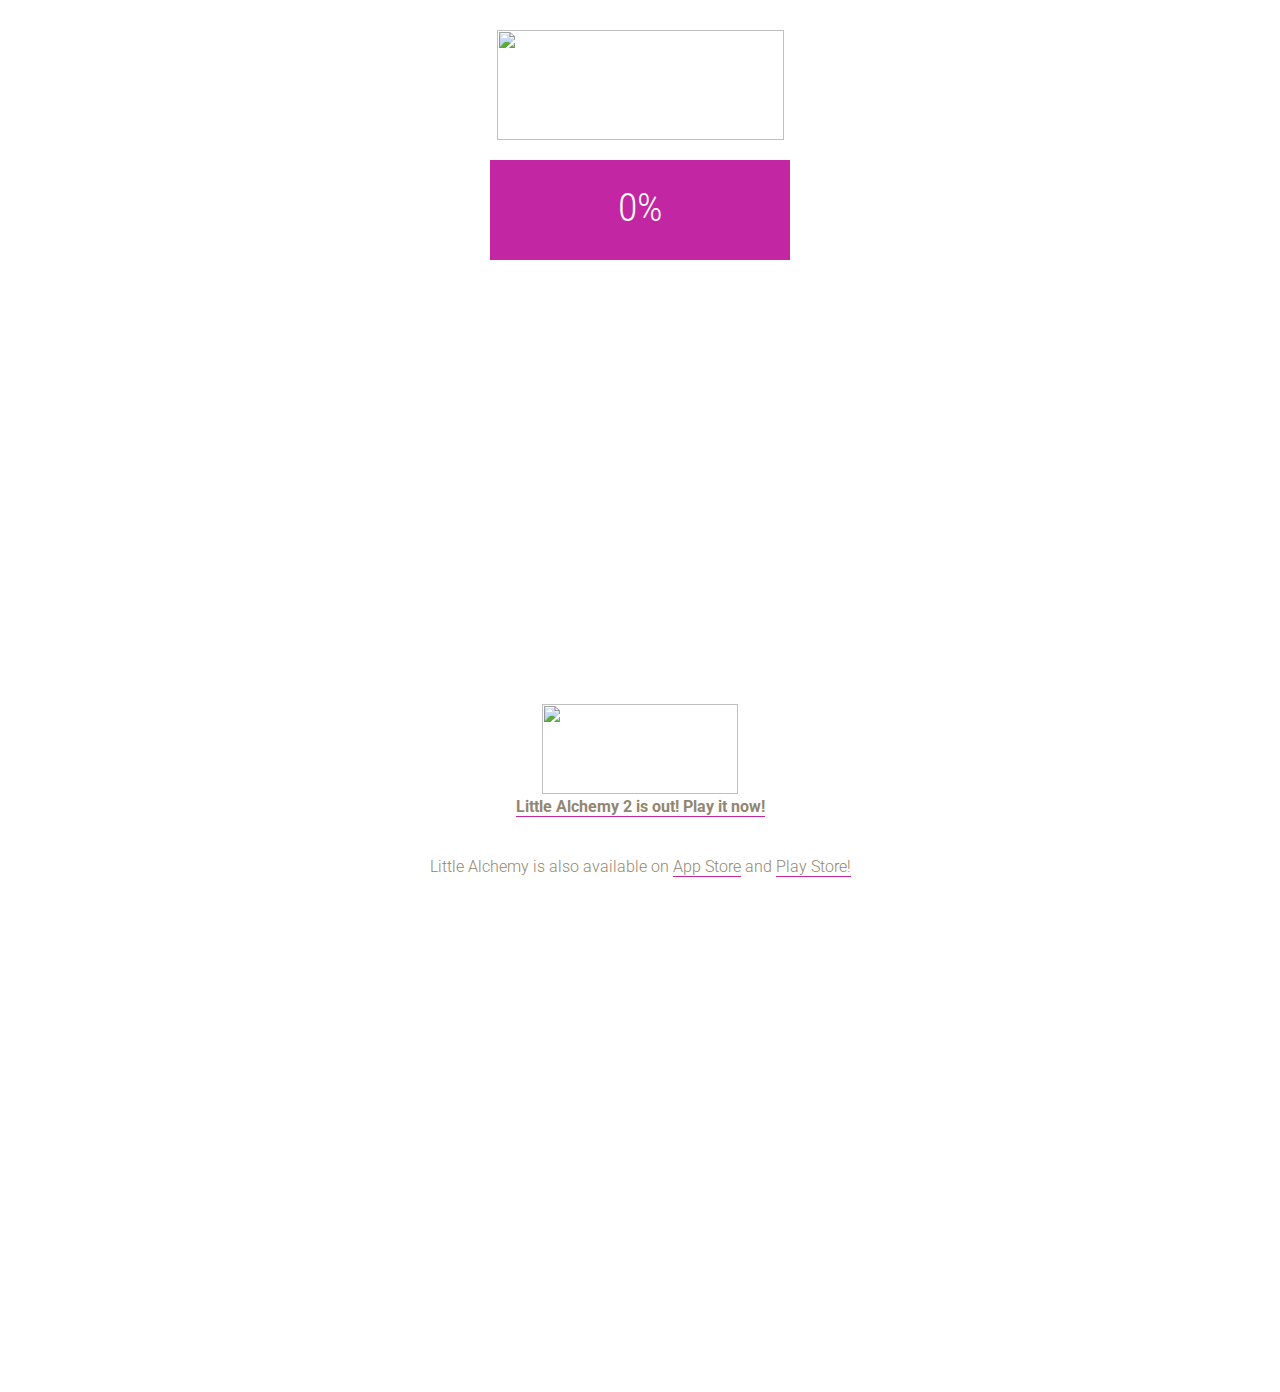
==== index.html @ c4ace980 "Add files via upload" ====
<!DOCTYPE html><!--[if lt IE 7]>      <html class="no-js lt-ie9 lt-ie8 lt-ie7"> <![endif]--><!--[if IE 7]>         <html class="no-js lt-ie9 lt-ie8"> <![endif]--><!--[if IE 8]>         <html class="no-js lt-ie9"> <![endif]--><!--[if gt IE 8]><!--><html class=no-js manifest=manifest.appcache><!--<![endif]--><head><meta charset=utf-8><meta http-equiv=X-UA-Compatible content="IE=edge,chrome=1"><title>Little Alchemy</title><meta name=description content="A simple but addictive game. Start with four basic items and use them to find dinosaurs, unicorns and spaceships!"><meta name=viewport content="width=device-width, initial-scale=1, maximum-scale=1, user-scalable=no, minimal-ui"><meta name=theme-color content=#75005D><!-- Pre fetches --><link rel=dns-prefetch href=//fonts.googleapis.com><link rel=dns-prefetch href=//ajax.googleapis.com><link rel=dns-prefetch href=https://apis.google.com><link rel=subresource href="//fonts.googleapis.com/css?family=Roboto:300,100|Roboto+Condensed:300&subset=latin,latin-ext"><!-- iOS web app capability--><meta name=apple-mobile-web-app-capable content=yes><meta name=apple-mobile-web-app-status-bar-style content=black><meta name=apple-mobile-web-app-title content="Little Alchemy"><link rel=apple-touch-icon sizes=76x76 href=img/76-opaque.png><link rel=apple-touch-icon sizes=120x120 href=img/120-opaque.png><link rel=apple-touch-icon sizes=152x152 href=img/152-opaque.png><link rel=apple-touch-icon sizes=180x180 href=apple-touch-icon-precomposed.png><!-- Android legacy web app capability --><meta name=mobile-web-app-capable content=yes><link rel=icon sizes=48x48 href=img/48-alpha.png><link rel=icon sizes=72x72 href=img/72-alpha.png><link rel=icon sizes=96x96 href=img/96-alpha.png><link rel=icon sizes=192x192 href=img/192-alpha.png><link href="//fonts.googleapis.com/css?family=Roboto+Condensed:300|Roboto:100&subset=latin,latin-ext" rel=stylesheet type=text/css><style>
img,legend{border:0}legend,td,th{padding:0}html{-ms-text-size-adjust:100%;-webkit-text-size-adjust:100%}body{margin:0}article,aside,details,figcaption,figure,footer,header,hgroup,main,menu,nav,section,summary{display:block}audio,canvas,progress,video{display:inline-block;vertical-align:baseline}audio:not([controls]){display:none;height:0}[hidden],template{display:none}a{background-color:transparent}a:active,a:hover{outline:0}abbr[title]{border-bottom:1px dotted}b,optgroup,strong{font-weight:700}dfn{font-style:italic}h1{font-size:2em;margin:.67em 0}mark{background:#ff0;color:#000}small{font-size:80%}sub,sup{font-size:75%;line-height:0;position:relative;vertical-align:baseline}sup{top:-.5em}sub{bottom:-.25em}img{vertical-align:middle}svg:not(:root){overflow:hidden}figure{margin:1em 40px}hr{-moz-box-sizing:content-box;box-sizing:content-box;height:0}pre,textarea{overflow:auto}code,kbd,pre,samp{font-family:monospace,monospace;font-size:1em}button,input,optgroup,select,textarea{color:inherit;font:inherit;margin:0}button{overflow:visible}button,select{text-transform:none}button,html input[type=button],input[type=reset],input[type=submit]{-webkit-appearance:button;cursor:pointer}button[disabled],html input[disabled]{cursor:default}.loadingScreen svg,.progressBar{cursor:pointer}button::-moz-focus-inner,input::-moz-focus-inner{border:0;padding:0}input{line-height:normal}input[type=checkbox],input[type=radio]{box-sizing:border-box;padding:0}input[type=number]::-webkit-inner-spin-button,input[type=number]::-webkit-outer-spin-button{height:auto}input[type=search]{-webkit-appearance:textfield;-moz-box-sizing:content-box;-webkit-box-sizing:content-box;box-sizing:content-box}input[type=search]::-webkit-search-cancel-button,input[type=search]::-webkit-search-decoration{-webkit-appearance:none}fieldset{border:1px solid silver;margin:0 2px;padding:.35em .625em .75em}table{border-collapse:collapse;border-spacing:0}@media only screen and (min-height:750px){.panel .content{height:650px;margin-top:50px}}@media only screen and (min-height:690px) and (max-height:749px){.panel .content{height:650px;margin-top:20px}}@media only screen and (min-height:500px) and (max-height:689px) and (min-width:460px){.panel .content{height:95%;top:2.5%}}@media only screen and (min-height:500px) and (max-height:689px) and (max-width:459px){.panel .content{height:100%;margin-top:0}}@media only screen and (min-height:420px) and (max-height:499px){.panel .content{height:100%;margin-top:0}}@media only screen and (min-height:260px) and (max-height:419px){.panel .content{height:100%;margin-top:0}.loadingScreenContainer{margin:10px auto 0}.loadingScreenLogo{width:222px;height:85px;margin:0 auto 10px}.loadingScreenMessage{padding:0 5px;margin-top:10px}.loadingScreenPlatforms{display:none}}@media only screen and (max-height:259px){.panel .content{height:100%;margin-top:0}.loadingScreenContainer{margin:10px auto 0}.loadingScreenLogo{width:222px;height:85px;margin:0 auto 10px}.loadingScreenMessage,.loadingScreenPlatforms{display:none}}body,html{width:100%;height:100%;line-height:1.4;-ms-touch-action:none;touch-action:none;-ms-overflow-style:none;overflow:hidden;position:fixed;font:16px/26px Roboto,sans-serif-light,"Roboto Condensed",Helvetica,"Helvetica Neue",Arial,sans-serif;font-weight:300;color:#938671}*{-webkit-tap-highlight-color:transparent}.chromeframe{margin:.2em 0;background:#ccc;color:#000;padding:.2em 0}.loadingScreen{width:100%;height:100%;position:absolute;z-index:2000;top:0;left:0;background:#fff}.loadingScreenContainer{min-width:300px;margin:30px auto 0}.loadingScreenLogo{width:287px;height:110px;display:block;margin:0 auto 20px}.playButton,.playButtonContainer{width:300px;height:100px}.playButtonContainer{margin:0 auto;text-align:center;background-color:#C226A2}.loadingScreenLA2,.loadingScreenPlatforms{width:100%;text-align:center;position:absolute}.progressBar{font-family:"Roboto Condensed";font-size:30pt;color:#fff;margin-top:-65px;transition:opacity .3s ease;-webkit-transition:opacity .3s ease}.loadingScreen svg rect{opacity:.75;transition:opacity 1s ease-out;-webkit-transition:opacity 1s ease-out}.loadingScreen .playButton path{transition:stroke-dashoffset .75s ease-in-out,opacity .75s ease-out;-webkit-transition:stroke-dashoffset .75s ease-in-out,opacity .75s ease-out}.loadingScreenMessage{text-align:center;padding:0 30px;margin-top:30px}.loadingScreenLink,.loadingScreenMessage a,.loadingScreenPlatforms a{border-bottom:solid 1px #C226A2;color:#938671;text-decoration:none}.loadingScreenLink:hover,.loadingScreenMessage a:hover,.loadingScreenPlatforms a:hover{color:#C226A2}.nightMode .loadingScreenMessage a,.nightMode .loadingScreenPlatforms a,body.nightMode{color:#9779A6}.loadingScreenPlatforms{bottom:20px}.loadingScreenLA2{margin:0 auto;bottom:80px;font-weight:700}.loadingScreenLA2 img{width:196px;height:90px;margin:0 auto}@media only screen and (max-height:560px){.loadingScreenLA2 img{width:131px;height:60px}}@media only screen and (max-height:540px){.loadingScreenLA2{display:none}}.nightMode .loadingScreen{background-color:#201A24}.nightMode .loadingScreenMessage a:hover,.nightMode .loadingScreenPlatforms a:hover{color:#C226A2}
</style><!-- Current w3c web app standard --><link rel=manifest href=manifest.json><!-- Schema.org markup for Google+ --><meta itemprop=name content="Little Alchemy"><meta itemprop=description content="A simple but addictive game. Start with four basic items and use them to find dinosaurs, unicorns and spaceships!"><meta itemprop=image content=http://littlealchemy.com/img/little-alchemy-1024-logo.png><!-- Twitter Card data --><meta name=twitter:card content=summary_large_image><meta name=twitter:site content=@alchemygame><meta name=twitter:title content="Little Alchemy"><meta name=twitter:description content="A simple but addictive game. Start with four basic items and use them to find dinosaurs, unicorns and spaceships!"><meta name=twitter:creator content=@alchemygame><!-- Twitter summary card with large image must be at least 280x150px --><meta name=twitter:image:src content=http://littlealchemy.com/img/little-alchemy-1024-logo.png><!-- Open Graph data --><meta property=og:title content="Little Alchemy"><meta property=og:type content=article><meta property=og:url content=http://littlealchemy.com><meta property=og:site_name content="Little Alchemy"><meta property=og:description content="A simple but addictive game. Start with four basic items and use them to find dinosaurs, unicorns and spaceships!"><meta property=og:image content=http://littlealchemy.com/img/little-alchemy-open-graph.png></head><body><script>if(JSON.parse(localStorage["settings"]).nightMode){document.body.className += " nightMode";}</script><div class=googlePlusHaxor></div><!--[if lt IE 7]>
            <p class="chromeframe">You are using an <strong>outdated</strong> browser. Please <a href="http://browsehappy.com/">upgrade your browser</a> or <a href="http://www.google.com/chromeframe/?redirect=true">activate Google Chrome Frame</a> to improve your experience.</p>
        <![endif]--><div id=loadingScreen class=loadingScreen><div class=loadingScreenContainer><img class=loadingScreenLogo src=img/loading-screen-logo.png><div class="playButtonContainer rect"><div class=playButton><svg class=playButton width=300 height=100><rect x=0 y=0 width=300 height=100 fill=transparent></rect><path stroke=#75005D stroke-width=0 fill=none d="M0 0 H 300 V 100 H 0 L 0 0" stroke-dasharray="800, 800" stroke-dashoffset=800 style="display: none"></path></svg></div><div class=progressBar>0%</div></div><div id=loadingScreenMessage class=loadingScreenMessage></div></div><div class=loadingScreenLA2><a href=https://littlealchemy2.com target=_blank data-la2=loading-screen-logo><img src=img/la2logo.svg></a><div><a href=https://littlealchemy2.com target=_blank class=loadingScreenLink data-la2=loading-screen-text>Little Alchemy 2 is out! Play it now!</a></div></div><div class=loadingScreenPlatforms>Little Alchemy is also available on <a href=https://itunes.apple.com/app/little-alchemy/id542467126 target=_blank>App Store</a> and <a href="https://play.google.com/store/apps/details?id=com.sometimeswefly.littlealchemy" target=_blank>Play Store!</a></div></div><div id=workspace class=workspace></div><div id=side class=side><div id=alphabet class=alphabet><ul><li>A</li><li>B</li><li>C</li><li>D</li><li>E</li><li>F</li><li>G</li><li>H</li><li>I</li><li>J</li><li>K</li><li>L</li><li>M</li><li>N</li><li>O</li><li>P</li><li>Q</li><li>R</li><li>S</li><li>T</li><li>U</li><li>V</li><li>W</li><li>X</li><li>Y</li><li>Z</li></ul></div><div id=libraryOverlay></div><div id=outerLibrary class=outerLibrary><div id=library class=library></div></div><div class=libraryFade></div></div><div id=ui class=ui><a id=progressShareButton class=progressShare target=_blank><div id=progress class=progress></div></a><div id=toggleFullscreen class=toggleFullscreen></div><div id=icons class=icons><a href=https://littlealchemy2.com target=_blank title="Little Alchemy 2 is out! Play it now!" data-la2=menu><div class="icon iconLA2" id=littleAlchemy2Button></div></a><div class="icon iconClear" id=clearWorkspace></div><div class="icon iconScreenshot" id=screenshotIcon style="display: none"></div><div class="icon iconMenu" id=menu></div></div><div id=broadcast class=broadcast><div class=content></div></div><div id=login class=login></div></div><div id=panel class=panel><div class=content><div id=closePanel class=closePanel></div></div></div><input type=hidden id=searchBar class=searchBar maxlength=75><div class=outerNotificationBox><div id=notificationBox class="notificationBox hide"><div class=close></div><div class=content></div></div></div><script src=//ajax.googleapis.com/ajax/libs/jquery/2.1.1/jquery.min.js></script><script>window.jQuery || document.write('<script src="js/vendor/jquery-2.1.0.min.js"><\/script>')</script><script src=js/alchemy.580.js></script><script src=js/vendor/dragNdrop.580.js></script><script src=js/vendor/iscroll-lite-5.0.6.1.js async></script><script src=js/alchemy.firstLoad.580.js async></script><script src=js/alchemy.secondLoad.580.js async></script><script src=js/vendor/html2canvas-0.4.1.min.js async></script><script src="https://apis.google.com/js/client.js?onload=GAPILoaded" async defer></script><script>
            (function(i,s,o,g,r,a,m){i['GoogleAnalyticsObject']=r;i[r]=i[r]||function(){
            (i[r].q=i[r].q||[]).push(arguments)},i[r].l=1*new Date();a=s.createElement(o),
            m=s.getElementsByTagName(o)[0];a.async=1;a.src=g;m.parentNode.insertBefore(a,m)
            })(window,document,'script','//www.google-analytics.com/analytics.js','ga');

            ga('create', 'UA-24907950-2', 'auto');
            ga('send', 'pageview');

            function loadCSS(e,t,n){"use strict";var i=window.document.createElement("link");var o=t||window.document.getElementsByTagName("script")[0];i.rel="stylesheet";i.href=e;i.media="only x";o.parentNode.insertBefore(i,o);setTimeout(function(){i.media=n||"all"})}

            loadCSS("css/app.580.css");
        </script></body></html>
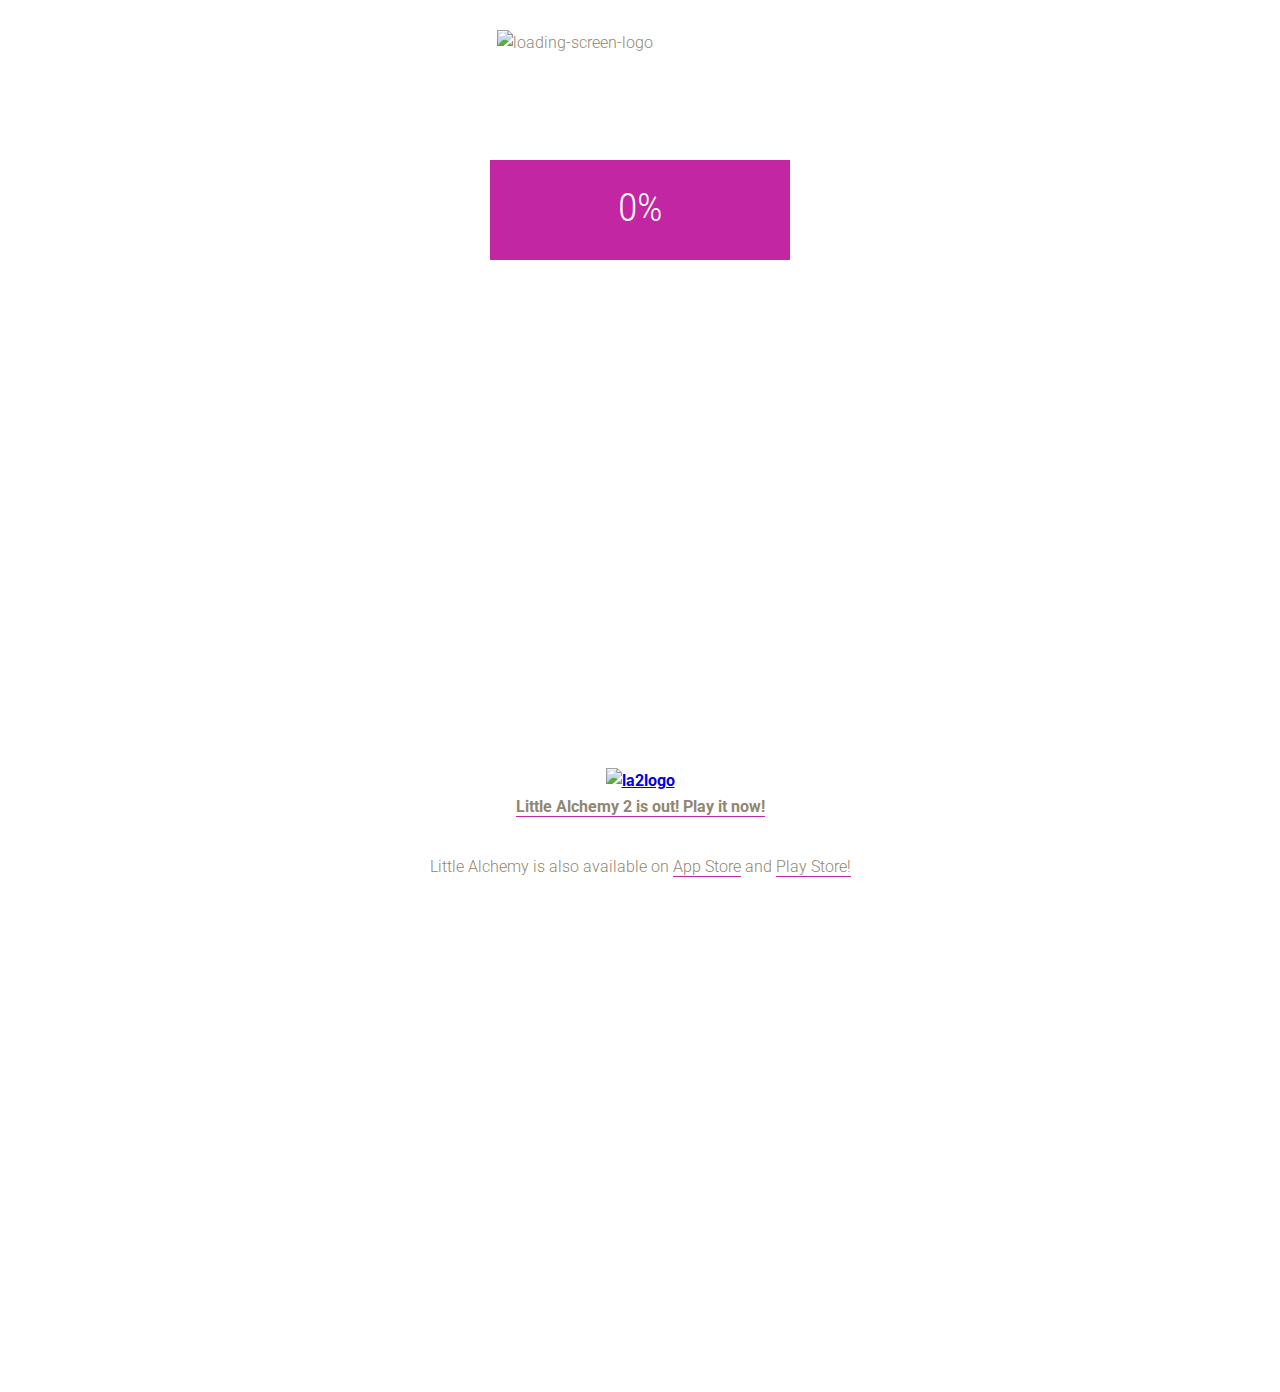
==== commit 5fd7a50e: "fghkhjlhjl." ====
--- a/index.html
+++ b/index.html
@@ -1,17 +1,643 @@
-<!DOCTYPE html><!--[if lt IE 7]>      <html class="no-js lt-ie9 lt-ie8 lt-ie7"> <![endif]--><!--[if IE 7]>         <html class="no-js lt-ie9 lt-ie8"> <![endif]--><!--[if IE 8]>         <html class="no-js lt-ie9"> <![endif]--><!--[if gt IE 8]><!--><html class=no-js manifest=manifest.appcache><!--<![endif]--><head><meta charset=utf-8><meta http-equiv=X-UA-Compatible content="IE=edge,chrome=1"><title>Little Alchemy</title><meta name=description content="A simple but addictive game. Start with four basic items and use them to find dinosaurs, unicorns and spaceships!"><meta name=viewport content="width=device-width, initial-scale=1, maximum-scale=1, user-scalable=no, minimal-ui"><meta name=theme-color content=#75005D><!-- Pre fetches --><link rel=dns-prefetch href=//fonts.googleapis.com><link rel=dns-prefetch href=//ajax.googleapis.com><link rel=dns-prefetch href=https://apis.google.com><link rel=subresource href="//fonts.googleapis.com/css?family=Roboto:300,100|Roboto+Condensed:300&subset=latin,latin-ext"><!-- iOS web app capability--><meta name=apple-mobile-web-app-capable content=yes><meta name=apple-mobile-web-app-status-bar-style content=black><meta name=apple-mobile-web-app-title content="Little Alchemy"><link rel=apple-touch-icon sizes=76x76 href=img/76-opaque.png><link rel=apple-touch-icon sizes=120x120 href=img/120-opaque.png><link rel=apple-touch-icon sizes=152x152 href=img/152-opaque.png><link rel=apple-touch-icon sizes=180x180 href=apple-touch-icon-precomposed.png><!-- Android legacy web app capability --><meta name=mobile-web-app-capable content=yes><link rel=icon sizes=48x48 href=img/48-alpha.png><link rel=icon sizes=72x72 href=img/72-alpha.png><link rel=icon sizes=96x96 href=img/96-alpha.png><link rel=icon sizes=192x192 href=img/192-alpha.png><link href="//fonts.googleapis.com/css?family=Roboto+Condensed:300|Roboto:100&subset=latin,latin-ext" rel=stylesheet type=text/css><style>
-img,legend{border:0}legend,td,th{padding:0}html{-ms-text-size-adjust:100%;-webkit-text-size-adjust:100%}body{margin:0}article,aside,details,figcaption,figure,footer,header,hgroup,main,menu,nav,section,summary{display:block}audio,canvas,progress,video{display:inline-block;vertical-align:baseline}audio:not([controls]){display:none;height:0}[hidden],template{display:none}a{background-color:transparent}a:active,a:hover{outline:0}abbr[title]{border-bottom:1px dotted}b,optgroup,strong{font-weight:700}dfn{font-style:italic}h1{font-size:2em;margin:.67em 0}mark{background:#ff0;color:#000}small{font-size:80%}sub,sup{font-size:75%;line-height:0;position:relative;vertical-align:baseline}sup{top:-.5em}sub{bottom:-.25em}img{vertical-align:middle}svg:not(:root){overflow:hidden}figure{margin:1em 40px}hr{-moz-box-sizing:content-box;box-sizing:content-box;height:0}pre,textarea{overflow:auto}code,kbd,pre,samp{font-family:monospace,monospace;font-size:1em}button,input,optgroup,select,textarea{color:inherit;font:inherit;margin:0}button{overflow:visible}button,select{text-transform:none}button,html input[type=button],input[type=reset],input[type=submit]{-webkit-appearance:button;cursor:pointer}button[disabled],html input[disabled]{cursor:default}.loadingScreen svg,.progressBar{cursor:pointer}button::-moz-focus-inner,input::-moz-focus-inner{border:0;padding:0}input{line-height:normal}input[type=checkbox],input[type=radio]{box-sizing:border-box;padding:0}input[type=number]::-webkit-inner-spin-button,input[type=number]::-webkit-outer-spin-button{height:auto}input[type=search]{-webkit-appearance:textfield;-moz-box-sizing:content-box;-webkit-box-sizing:content-box;box-sizing:content-box}input[type=search]::-webkit-search-cancel-button,input[type=search]::-webkit-search-decoration{-webkit-appearance:none}fieldset{border:1px solid silver;margin:0 2px;padding:.35em .625em .75em}table{border-collapse:collapse;border-spacing:0}@media only screen and (min-height:750px){.panel .content{height:650px;margin-top:50px}}@media only screen and (min-height:690px) and (max-height:749px){.panel .content{height:650px;margin-top:20px}}@media only screen and (min-height:500px) and (max-height:689px) and (min-width:460px){.panel .content{height:95%;top:2.5%}}@media only screen and (min-height:500px) and (max-height:689px) and (max-width:459px){.panel .content{height:100%;margin-top:0}}@media only screen and (min-height:420px) and (max-height:499px){.panel .content{height:100%;margin-top:0}}@media only screen and (min-height:260px) and (max-height:419px){.panel .content{height:100%;margin-top:0}.loadingScreenContainer{margin:10px auto 0}.loadingScreenLogo{width:222px;height:85px;margin:0 auto 10px}.loadingScreenMessage{padding:0 5px;margin-top:10px}.loadingScreenPlatforms{display:none}}@media only screen and (max-height:259px){.panel .content{height:100%;margin-top:0}.loadingScreenContainer{margin:10px auto 0}.loadingScreenLogo{width:222px;height:85px;margin:0 auto 10px}.loadingScreenMessage,.loadingScreenPlatforms{display:none}}body,html{width:100%;height:100%;line-height:1.4;-ms-touch-action:none;touch-action:none;-ms-overflow-style:none;overflow:hidden;position:fixed;font:16px/26px Roboto,sans-serif-light,"Roboto Condensed",Helvetica,"Helvetica Neue",Arial,sans-serif;font-weight:300;color:#938671}*{-webkit-tap-highlight-color:transparent}.chromeframe{margin:.2em 0;background:#ccc;color:#000;padding:.2em 0}.loadingScreen{width:100%;height:100%;position:absolute;z-index:2000;top:0;left:0;background:#fff}.loadingScreenContainer{min-width:300px;margin:30px auto 0}.loadingScreenLogo{width:287px;height:110px;display:block;margin:0 auto 20px}.playButton,.playButtonContainer{width:300px;height:100px}.playButtonContainer{margin:0 auto;text-align:center;background-color:#C226A2}.loadingScreenLA2,.loadingScreenPlatforms{width:100%;text-align:center;position:absolute}.progressBar{font-family:"Roboto Condensed";font-size:30pt;color:#fff;margin-top:-65px;transition:opacity .3s ease;-webkit-transition:opacity .3s ease}.loadingScreen svg rect{opacity:.75;transition:opacity 1s ease-out;-webkit-transition:opacity 1s ease-out}.loadingScreen .playButton path{transition:stroke-dashoffset .75s ease-in-out,opacity .75s ease-out;-webkit-transition:stroke-dashoffset .75s ease-in-out,opacity .75s ease-out}.loadingScreenMessage{text-align:center;padding:0 30px;margin-top:30px}.loadingScreenLink,.loadingScreenMessage a,.loadingScreenPlatforms a{border-bottom:solid 1px #C226A2;color:#938671;text-decoration:none}.loadingScreenLink:hover,.loadingScreenMessage a:hover,.loadingScreenPlatforms a:hover{color:#C226A2}.nightMode .loadingScreenMessage a,.nightMode .loadingScreenPlatforms a,body.nightMode{color:#9779A6}.loadingScreenPlatforms{bottom:20px}.loadingScreenLA2{margin:0 auto;bottom:80px;font-weight:700}.loadingScreenLA2 img{width:196px;height:90px;margin:0 auto}@media only screen and (max-height:560px){.loadingScreenLA2 img{width:131px;height:60px}}@media only screen and (max-height:540px){.loadingScreenLA2{display:none}}.nightMode .loadingScreen{background-color:#201A24}.nightMode .loadingScreenMessage a:hover,.nightMode .loadingScreenPlatforms a:hover{color:#C226A2}
-</style><!-- Current w3c web app standard --><link rel=manifest href=manifest.json><!-- Schema.org markup for Google+ --><meta itemprop=name content="Little Alchemy"><meta itemprop=description content="A simple but addictive game. Start with four basic items and use them to find dinosaurs, unicorns and spaceships!"><meta itemprop=image content=http://littlealchemy.com/img/little-alchemy-1024-logo.png><!-- Twitter Card data --><meta name=twitter:card content=summary_large_image><meta name=twitter:site content=@alchemygame><meta name=twitter:title content="Little Alchemy"><meta name=twitter:description content="A simple but addictive game. Start with four basic items and use them to find dinosaurs, unicorns and spaceships!"><meta name=twitter:creator content=@alchemygame><!-- Twitter summary card with large image must be at least 280x150px --><meta name=twitter:image:src content=http://littlealchemy.com/img/little-alchemy-1024-logo.png><!-- Open Graph data --><meta property=og:title content="Little Alchemy"><meta property=og:type content=article><meta property=og:url content=http://littlealchemy.com><meta property=og:site_name content="Little Alchemy"><meta property=og:description content="A simple but addictive game. Start with four basic items and use them to find dinosaurs, unicorns and spaceships!"><meta property=og:image content=http://littlealchemy.com/img/little-alchemy-open-graph.png></head><body><script>if(JSON.parse(localStorage["settings"]).nightMode){document.body.className += " nightMode";}</script><div class=googlePlusHaxor></div><!--[if lt IE 7]>
-            <p class="chromeframe">You are using an <strong>outdated</strong> browser. Please <a href="http://browsehappy.com/">upgrade your browser</a> or <a href="http://www.google.com/chromeframe/?redirect=true">activate Google Chrome Frame</a> to improve your experience.</p>
-        <![endif]--><div id=loadingScreen class=loadingScreen><div class=loadingScreenContainer><img class=loadingScreenLogo src=img/loading-screen-logo.png><div class="playButtonContainer rect"><div class=playButton><svg class=playButton width=300 height=100><rect x=0 y=0 width=300 height=100 fill=transparent></rect><path stroke=#75005D stroke-width=0 fill=none d="M0 0 H 300 V 100 H 0 L 0 0" stroke-dasharray="800, 800" stroke-dashoffset=800 style="display: none"></path></svg></div><div class=progressBar>0%</div></div><div id=loadingScreenMessage class=loadingScreenMessage></div></div><div class=loadingScreenLA2><a href=https://littlealchemy2.com target=_blank data-la2=loading-screen-logo><img src=img/la2logo.svg></a><div><a href=https://littlealchemy2.com target=_blank class=loadingScreenLink data-la2=loading-screen-text>Little Alchemy 2 is out! Play it now!</a></div></div><div class=loadingScreenPlatforms>Little Alchemy is also available on <a href=https://itunes.apple.com/app/little-alchemy/id542467126 target=_blank>App Store</a> and <a href="https://play.google.com/store/apps/details?id=com.sometimeswefly.littlealchemy" target=_blank>Play Store!</a></div></div><div id=workspace class=workspace></div><div id=side class=side><div id=alphabet class=alphabet><ul><li>A</li><li>B</li><li>C</li><li>D</li><li>E</li><li>F</li><li>G</li><li>H</li><li>I</li><li>J</li><li>K</li><li>L</li><li>M</li><li>N</li><li>O</li><li>P</li><li>Q</li><li>R</li><li>S</li><li>T</li><li>U</li><li>V</li><li>W</li><li>X</li><li>Y</li><li>Z</li></ul></div><div id=libraryOverlay></div><div id=outerLibrary class=outerLibrary><div id=library class=library></div></div><div class=libraryFade></div></div><div id=ui class=ui><a id=progressShareButton class=progressShare target=_blank><div id=progress class=progress></div></a><div id=toggleFullscreen class=toggleFullscreen></div><div id=icons class=icons><a href=https://littlealchemy2.com target=_blank title="Little Alchemy 2 is out! Play it now!" data-la2=menu><div class="icon iconLA2" id=littleAlchemy2Button></div></a><div class="icon iconClear" id=clearWorkspace></div><div class="icon iconScreenshot" id=screenshotIcon style="display: none"></div><div class="icon iconMenu" id=menu></div></div><div id=broadcast class=broadcast><div class=content></div></div><div id=login class=login></div></div><div id=panel class=panel><div class=content><div id=closePanel class=closePanel></div></div></div><input type=hidden id=searchBar class=searchBar maxlength=75><div class=outerNotificationBox><div id=notificationBox class="notificationBox hide"><div class=close></div><div class=content></div></div></div><script src=//ajax.googleapis.com/ajax/libs/jquery/2.1.1/jquery.min.js></script><script>window.jQuery || document.write('<script src="js/vendor/jquery-2.1.0.min.js"><\/script>')</script><script src=js/alchemy.580.js></script><script src=js/vendor/dragNdrop.580.js></script><script src=js/vendor/iscroll-lite-5.0.6.1.js async></script><script src=js/alchemy.firstLoad.580.js async></script><script src=js/alchemy.secondLoad.580.js async></script><script src=js/vendor/html2canvas-0.4.1.min.js async></script><script src="https://apis.google.com/js/client.js?onload=GAPILoaded" async defer></script><script>
-            (function(i,s,o,g,r,a,m){i['GoogleAnalyticsObject']=r;i[r]=i[r]||function(){
-            (i[r].q=i[r].q||[]).push(arguments)},i[r].l=1*new Date();a=s.createElement(o),
-            m=s.getElementsByTagName(o)[0];a.async=1;a.src=g;m.parentNode.insertBefore(a,m)
-            })(window,document,'script','//www.google-analytics.com/analytics.js','ga');
-
-            ga('create', 'UA-24907950-2', 'auto');
-            ga('send', 'pageview');
-
-            function loadCSS(e,t,n){"use strict";var i=window.document.createElement("link");var o=t||window.document.getElementsByTagName("script")[0];i.rel="stylesheet";i.href=e;i.media="only x";o.parentNode.insertBefore(i,o);setTimeout(function(){i.media=n||"all"})}
-
-            loadCSS("css/app.580.css");
-        </script></body></html>+<!DOCTYPE html>
+
+<head>
+  <meta charset="utf-8">
+  <meta http-equiv="X-UA-Compatible" content="IE=edge,chrome=1">
+  <title>Little Alchemy</title>
+  <base href="https://cdn.jsdelivr.net/gh/genizy/littlealchemy/">
+  <meta name="description" content="A simple but addictive game. Start with four basic items and use them to find dinosaurs, unicorns and spaceships!">
+  <meta name="viewport" content="width=device-width, initial-scale=1, maximum-scale=1, user-scalable=no, minimal-ui">
+  <meta name="theme-color" content="#75005D">
+  <link rel="dns-prefetch" href="https://fonts.googleapis.com">
+  <link rel="dns-prefetch" href="https://ajax.googleapis.com">
+  <link rel="dns-prefetch" href="https://apis.google.com">
+  <link rel="subresource" href="https://fonts.googleapis.com/css?family=Roboto:300,100|Roboto+Condensed:300&amp;subset=latin,latin-ext">
+  <meta name="apple-mobile-web-app-capable" content="yes">
+  <meta name="apple-mobile-web-app-status-bar-style" content="black">
+  <meta name="apple-mobile-web-app-title" content="Little Alchemy">
+  <link rel="apple-touch-icon" sizes="76x76" href="https://cdn.jsdelivr.net/gh/genizy/littlealchemy/img/76-opaque.png">
+  <link rel="apple-touch-icon" sizes="120x120" href="https://cdn.jsdelivr.net/gh/genizy/littlealchemy/img/120-opaque.png">
+  <link rel="apple-touch-icon" sizes="152x152" href="https://cdn.jsdelivr.net/gh/genizy/littlealchemy/img/152-opaque.png">
+  <link rel="apple-touch-icon" sizes="180x180" href="https://cdn.jsdelivr.net/gh/genizy/littlealchemy/apple-touch-icon-precomposed.png">
+  <meta name="mobile-web-app-capable" content="yes">
+  <link rel="icon" sizes="48x48" href="https://cdn.jsdelivr.net/gh/genizy/littlealchemy/img/48-alpha.png">
+  <link rel="icon" sizes="72x72" href="https://cdn.jsdelivr.net/gh/genizy/littlealchemy/img/72-alpha.png">
+  <link rel="icon" sizes="96x96" href="https://cdn.jsdelivr.net/gh/genizy/littlealchemy/img/96-alpha.png">
+  <link rel="icon" sizes="192x192" href="https://cdn.jsdelivr.net/gh/genizy/littlealchemy/img/192-alpha.png">
+  <link href="https://fonts.googleapis.com/css?family=Roboto+Condensed:300|Roboto:100&amp;subset=latin,latin-ext" rel="stylesheet" type="text/css">
+  <style>
+    img,
+    legend {
+      border: 0
+    }
+
+    legend,
+    td,
+    th {
+      padding: 0
+    }
+
+    html {
+      -ms-text-size-adjust: 100%;
+      -webkit-text-size-adjust: 100%
+    }
+
+    body {
+      margin: 0
+    }
+
+    article,
+    aside,
+    details,
+    figcaption,
+    figure,
+    footer,
+    header,
+    hgroup,
+    main,
+    menu,
+    nav,
+    section,
+    summary {
+      display: block
+    }
+
+    audio,
+    canvas,
+    progress,
+    video {
+      display: inline-block;
+      vertical-align: baseline
+    }
+
+    audio:not([controls]) {
+      display: none;
+      height: 0
+    }
+
+    [hidden],
+    template {
+      display: none
+    }
+
+    a {
+      background-color: transparent
+    }
+
+    a:active,
+    a:hover {
+      outline: 0
+    }
+
+    abbr[title] {
+      border-bottom: 1px dotted
+    }
+
+    b,
+    optgroup,
+    strong {
+      font-weight: 700
+    }
+
+    dfn {
+      font-style: italic
+    }
+
+    h1 {
+      font-size: 2em;
+      margin: .67em 0
+    }
+
+    mark {
+      background: #ff0;
+      color: #000
+    }
+
+    small {
+      font-size: 80%
+    }
+
+    sub,
+    sup {
+      font-size: 75%;
+      line-height: 0;
+      position: relative;
+      vertical-align: baseline
+    }
+
+    sup {
+      top: -.5em
+    }
+
+    sub {
+      bottom: -.25em
+    }
+
+    img {
+      vertical-align: middle
+    }
+
+    svg:not(:root) {
+      overflow: hidden
+    }
+
+    figure {
+      margin: 1em 40px
+    }
+
+    hr {
+      -moz-box-sizing: content-box;
+      box-sizing: content-box;
+      height: 0
+    }
+
+    pre,
+    textarea {
+      overflow: auto
+    }
+
+    code,
+    kbd,
+    pre,
+    samp {
+      font-family: monospace, monospace;
+      font-size: 1em
+    }
+
+    button,
+    input,
+    optgroup,
+    select,
+    textarea {
+      color: inherit;
+      font: inherit;
+      margin: 0
+    }
+
+    button {
+      overflow: visible
+    }
+
+    button,
+    select {
+      text-transform: none
+    }
+
+    button,
+    html input[type=button],
+    input[type=reset],
+    input[type=submit] {
+      -webkit-appearance: button;
+      cursor: pointer
+    }
+
+    button[disabled],
+    html input[disabled] {
+      cursor: default
+    }
+
+    .loadingScreen svg,
+    .progressBar {
+      cursor: pointer
+    }
+
+    button::-moz-focus-inner,
+    input::-moz-focus-inner {
+      border: 0;
+      padding: 0
+    }
+
+    input {
+      line-height: normal
+    }
+
+    input[type=checkbox],
+    input[type=radio] {
+      box-sizing: border-box;
+      padding: 0
+    }
+
+    input[type=number]::-webkit-inner-spin-button,
+    input[type=number]::-webkit-outer-spin-button {
+      height: auto
+    }
+
+    input[type=search] {
+      -webkit-appearance: textfield;
+      -moz-box-sizing: content-box;
+      -webkit-box-sizing: content-box;
+      box-sizing: content-box
+    }
+
+    input[type=search]::-webkit-search-cancel-button,
+    input[type=search]::-webkit-search-decoration {
+      -webkit-appearance: none
+    }
+
+    fieldset {
+      border: 1px solid silver;
+      margin: 0 2px;
+      padding: .35em .625em .75em
+    }
+
+    table {
+      border-collapse: collapse;
+      border-spacing: 0
+    }
+
+    @media only screen and (min-height:750px) {
+      .panel .content {
+        height: 650px;
+        margin-top: 50px
+      }
+    }
+
+    @media only screen and (min-height:690px) and (max-height:749px) {
+      .panel .content {
+        height: 650px;
+        margin-top: 20px
+      }
+    }
+
+    @media only screen and (min-height:500px) and (max-height:689px) and (min-width:460px) {
+      .panel .content {
+        height: 95%;
+        top: 2.5%
+      }
+    }
+
+    @media only screen and (min-height:500px) and (max-height:689px) and (max-width:459px) {
+      .panel .content {
+        height: 100%;
+        margin-top: 0
+      }
+    }
+
+    @media only screen and (min-height:420px) and (max-height:499px) {
+      .panel .content {
+        height: 100%;
+        margin-top: 0
+      }
+    }
+
+    @media only screen and (min-height:260px) and (max-height:419px) {
+      .panel .content {
+        height: 100%;
+        margin-top: 0
+      }
+
+      .loadingScreenContainer {
+        margin: 10px auto 0
+      }
+
+      .loadingScreenLogo {
+        width: 222px;
+        height: 85px;
+        margin: 0 auto 10px
+      }
+
+      .loadingScreenMessage {
+        padding: 0 5px;
+        margin-top: 10px
+      }
+
+      .loadingScreenPlatforms {
+        display: none
+      }
+    }
+
+    @media only screen and (max-height:259px) {
+      .panel .content {
+        height: 100%;
+        margin-top: 0
+      }
+
+      .loadingScreenContainer {
+        margin: 10px auto 0
+      }
+
+      .loadingScreenLogo {
+        width: 222px;
+        height: 85px;
+        margin: 0 auto 10px
+      }
+
+      .loadingScreenMessage,
+      .loadingScreenPlatforms {
+        display: none
+      }
+    }
+
+    body,
+    html {
+      width: 100%;
+      height: 100%;
+      line-height: 1.4;
+      -ms-touch-action: none;
+      touch-action: none;
+      -ms-overflow-style: none;
+      overflow: hidden;
+      position: fixed;
+      font: 16px/26px Roboto, sans-serif-light, "Roboto Condensed", Helvetica, "Helvetica Neue", Arial, sans-serif;
+      font-weight: 300;
+      color: #938671
+    }
+
+    * {
+      -webkit-tap-highlight-color: transparent
+    }
+
+    .chromeframe {
+      margin: .2em 0;
+      background: #ccc;
+      color: #000;
+      padding: .2em 0
+    }
+
+    .loadingScreen {
+      width: 100%;
+      height: 100%;
+      position: absolute;
+      z-index: 2000;
+      top: 0;
+      left: 0;
+      background: #fff
+    }
+
+    .loadingScreenContainer {
+      min-width: 300px;
+      margin: 30px auto 0
+    }
+
+    .loadingScreenLogo {
+      width: 287px;
+      height: 110px;
+      display: block;
+      margin: 0 auto 20px
+    }
+
+    .playButton,
+    .playButtonContainer {
+      width: 300px;
+      height: 100px
+    }
+
+    .playButtonContainer {
+      margin: 0 auto;
+      text-align: center;
+      background-color: #C226A2
+    }
+
+    .loadingScreenLA2,
+    .loadingScreenPlatforms {
+      width: 100%;
+      text-align: center;
+      position: absolute
+    }
+
+    .progressBar {
+      font-family: "Roboto Condensed";
+      font-size: 30pt;
+      color: #fff;
+      margin-top: -65px;
+      transition: opacity .3s ease;
+      -webkit-transition: opacity .3s ease
+    }
+
+    .loadingScreen svg rect {
+      opacity: .75;
+      transition: opacity 1s ease-out;
+      -webkit-transition: opacity 1s ease-out
+    }
+
+    .loadingScreen .playButton path {
+      transition: stroke-dashoffset .75s ease-in-out, opacity .75s ease-out;
+      -webkit-transition: stroke-dashoffset .75s ease-in-out, opacity .75s ease-out
+    }
+
+    .loadingScreenMessage {
+      text-align: center;
+      padding: 0 30px;
+      margin-top: 30px
+    }
+
+    .loadingScreenLink,
+    .loadingScreenMessage a,
+    .loadingScreenPlatforms a {
+      border-bottom: solid 1px #C226A2;
+      color: #938671;
+      text-decoration: none
+    }
+
+    .loadingScreenLink:hover,
+    .loadingScreenMessage a:hover,
+    .loadingScreenPlatforms a:hover {
+      color: #C226A2
+    }
+
+    .nightMode .loadingScreenMessage a,
+    .nightMode .loadingScreenPlatforms a,
+    body.nightMode {
+      color: #9779A6
+    }
+
+    .loadingScreenPlatforms {
+      bottom: 20px
+    }
+
+    .loadingScreenLA2 {
+      margin: 0 auto;
+      bottom: 80px;
+      font-weight: 700
+    }
+
+    .loadingScreenLA2 img {
+      width: 196px;
+      height: 90px;
+      margin: 0 auto
+    }
+
+    @media only screen and (max-height:560px) {
+      .loadingScreenLA2 img {
+        width: 131px;
+        height: 60px
+      }
+    }
+
+    @media only screen and (max-height:540px) {
+      .loadingScreenLA2 {
+        display: none
+      }
+    }
+
+    .nightMode .loadingScreen {
+      background-color: #201A24
+    }
+
+    .nightMode .loadingScreenMessage a:hover,
+    .nightMode .loadingScreenPlatforms a:hover {
+      color: #C226A2
+    }
+  </style>
+  <meta itemprop="name" content="Little Alchemy">
+  <meta itemprop="description" content="A simple but addictive game. Start with four basic items and use them to find dinosaurs, unicorns and spaceships!">
+  <meta itemprop="image" content="http://littlealchemy.com/img/little-alchemy-1024-logo.png">
+  <meta name="twitter:card" content="summary_large_image">
+  <meta name="twitter:site" content="@alchemygame">
+  <meta name="twitter:title" content="Little Alchemy">
+  <meta name="twitter:description" content="A simple but addictive game. Start with four basic items and use them to find dinosaurs, unicorns and spaceships!">
+  <meta name="twitter:creator" content="@alchemygame">
+  <meta name="twitter:image:src" content="http://littlealchemy.com/img/little-alchemy-1024-logo.png">
+  <meta property="og:title" content="Little Alchemy">
+  <meta property="og:type" content="article">
+  <meta property="og:url" content="http://littlealchemy.com">
+  <meta property="og:site_name" content="Little Alchemy">
+  <meta property="og:description" content="A simple but addictive game. Start with four basic items and use them to find dinosaurs, unicorns and spaceships!">
+  <meta property="og:image" content="http://littlealchemy.com/img/little-alchemy-open-graph.png">
+</head>
+
+<body>
+  <script>
+    if (JSON.parse(localStorage["settings"]).nightMode) {
+      document.body.className += " nightMode";
+    }
+  </script>
+  <div class="googlePlusHaxor"></div>
+  <div id="loadingScreen" class="loadingScreen">
+    <div class="loadingScreenContainer">
+      <img class="loadingScreenLogo" src="https://cdn.jsdelivr.net/gh/genizy/littlealchemy/img/loading-screen-logo.png" alt="loading-screen-logo">
+      <div class="playButtonContainer rect">
+        <div class="playButton">
+          <svg class="playButton" width="300" height="100">
+            <rect x="0" y="0" width="300" height="100" fill="transparent"></rect>
+            <path stroke="#75005D" stroke-width="0" fill="none" d="M0 0 H 300 V 100 H 0 L 0 0" stroke-dasharray="800, 800" stroke-dashoffset="800" style="display: none"></path>
+          </svg>
+        </div>
+        <div class="progressBar">
+          0%
+        </div>
+      </div>
+      <div id="loadingScreenMessage" class="loadingScreenMessage"></div>
+    </div>
+    <div class="loadingScreenLA2">
+      <a href="https://littlealchemy2.com" target="_blank" data-la2="loading-screen-logo"><img src="https://cdn.jsdelivr.net/gh/genizy/littlealchemy/img/la2logo.svg" alt="la2logo"></a>
+      <div>
+        <a href="https://littlealchemy2.com" target="_blank" class="loadingScreenLink" data-la2="loading-screen-text">Little Alchemy 2 is out! Play it now!</a>
+      </div>
+    </div>
+    <div class="loadingScreenPlatforms">
+      Little Alchemy is also available on <a href="https://itunes.apple.com/app/little-alchemy/id542467126" target="_blank">App Store</a> and <a href="https://play.google.com/store/apps/details?id=com.sometimeswefly.littlealchemy" target="_blank">Play Store!</a>
+    </div>
+  </div>
+  <div id="workspace" class="workspace"></div>
+  <div id="side" class="side">
+    <div id="alphabet" class="alphabet">
+      <ul>
+        <li>A</li>
+        <li>B</li>
+        <li>C</li>
+        <li>D</li>
+        <li>E</li>
+        <li>F</li>
+        <li>G</li>
+        <li>H</li>
+        <li>I</li>
+        <li>J</li>
+        <li>K</li>
+        <li>L</li>
+        <li>M</li>
+        <li>N</li>
+        <li>O</li>
+        <li>P</li>
+        <li>Q</li>
+        <li>R</li>
+        <li>S</li>
+        <li>T</li>
+        <li>U</li>
+        <li>V</li>
+        <li>W</li>
+        <li>X</li>
+        <li>Y</li>
+        <li>Z</li>
+      </ul>
+    </div>
+    <div id="libraryOverlay"></div>
+    <div id="outerLibrary" class="outerLibrary">
+      <div id="library" class="library"></div>
+    </div>
+    <div class="libraryFade"></div>
+  </div>
+  <div id="ui" class="ui">
+    <a id="progressShareButton" class="progressShare" target="_blank">
+      <div id="progress" class="progress"></div>
+    </a>
+    <div id="toggleFullscreen" class="toggleFullscreen"></div>
+    <div id="icons" class="icons">
+      <a href="https://littlealchemy2.com" target="_blank" title="Little Alchemy 2 is out! Play it now!" data-la2="menu">
+        <div class="icon iconLA2" id="littleAlchemy2Button"></div>
+      </a>
+      <div class="icon iconClear" id="clearWorkspace"></div>
+      <div class="icon iconScreenshot" id="screenshotIcon" style="display: none"></div>
+      <div class="icon iconMenu" id="menu"></div>
+    </div>
+    <div id="broadcast" class="broadcast">
+      <div class="content"></div>
+    </div>
+    <div id="login" class="login"></div>
+  </div>
+  <div id="panel" class="panel">
+    <div class="content">
+      <div id="closePanel" class="closePanel"></div>
+    </div>
+  </div><input type="hidden" id="searchBar" class="searchBar" maxlength="75">
+  <div class="outerNotificationBox">
+    <div id="notificationBox" class="notificationBox hide">
+      <div class="close"></div>
+      <div class="content"></div>
+    </div>
+  </div>
+  <script src="https://ajax.googleapis.com/ajax/libs/jquery/2.1.1/jquery.min.js"></script>
+  <script>
+    window.jQuery || document.write('<script src="https://cdn.jsdelivr.net/gh/genizy/littlealchemy/js/vendor/jquery-2.1.0.min.js"><\/script>')
+  </script>
+  <script src="https://cdn.jsdelivr.net/gh/genizy/littlealchemy/js/alchemy.580.js"></script>
+  <script src="https://cdn.jsdelivr.net/gh/genizy/littlealchemy/js/vendor/dragNdrop.580.js"></script>
+  <script src="https://cdn.jsdelivr.net/gh/genizy/littlealchemy/js/vendor/iscroll-lite-5.0.6.1.js" async></script>
+  <script src="https://cdn.jsdelivr.net/gh/genizy/littlealchemy/js/alchemy.firstLoad.580.js" async></script>
+  <script src="https://cdn.jsdelivr.net/gh/genizy/littlealchemy/js/alchemy.secondLoad.580.js" async></script>
+  <script src="https://cdn.jsdelivr.net/gh/genizy/littlealchemy/js/vendor/html2canvas-0.4.1.min.js" async></script>
+  <script src="https://apis.google.com/js/client.js?onload=GAPILoaded" async defer></script>
+  <script>
+    (function(i, s, o, g, r, a, m) {
+      i['GoogleAnalyticsObject'] = r;
+      i[r] = i[r] || function() {
+        (i[r].q = i[r].q || []).push(arguments)
+      }, i[r].l = 1 * new Date();
+      a = s.createElement(o),
+        m = s.getElementsByTagName(o)[0];
+      a.async = 1;
+      a.src = g;
+      m.parentNode.insertBefore(a, m)
+    })(window, document, 'script', 'https://www.google-analytics.com/analytics.js', 'ga');
+
+    ga('create', 'UA-24907950-2', 'auto');
+    ga('send', 'pageview');
+
+    function loadCSS(e, t, n) {
+      "use strict";
+      var i = window.document.createElement("link");
+      var o = t || window.document.getElementsByTagName("script")[0];
+      i.rel = "stylesheet";
+      i.href = e;
+      i.media = "only x";
+      o.parentNode.insertBefore(i, o);
+      setTimeout(function() {
+        i.media = n || "all"
+      })
+    }
+
+    loadCSS("https://cdn.jsdelivr.net/gh/genizy/littlealchemy/css/app.580.css");
+  </script>
+</body>
+
+</html>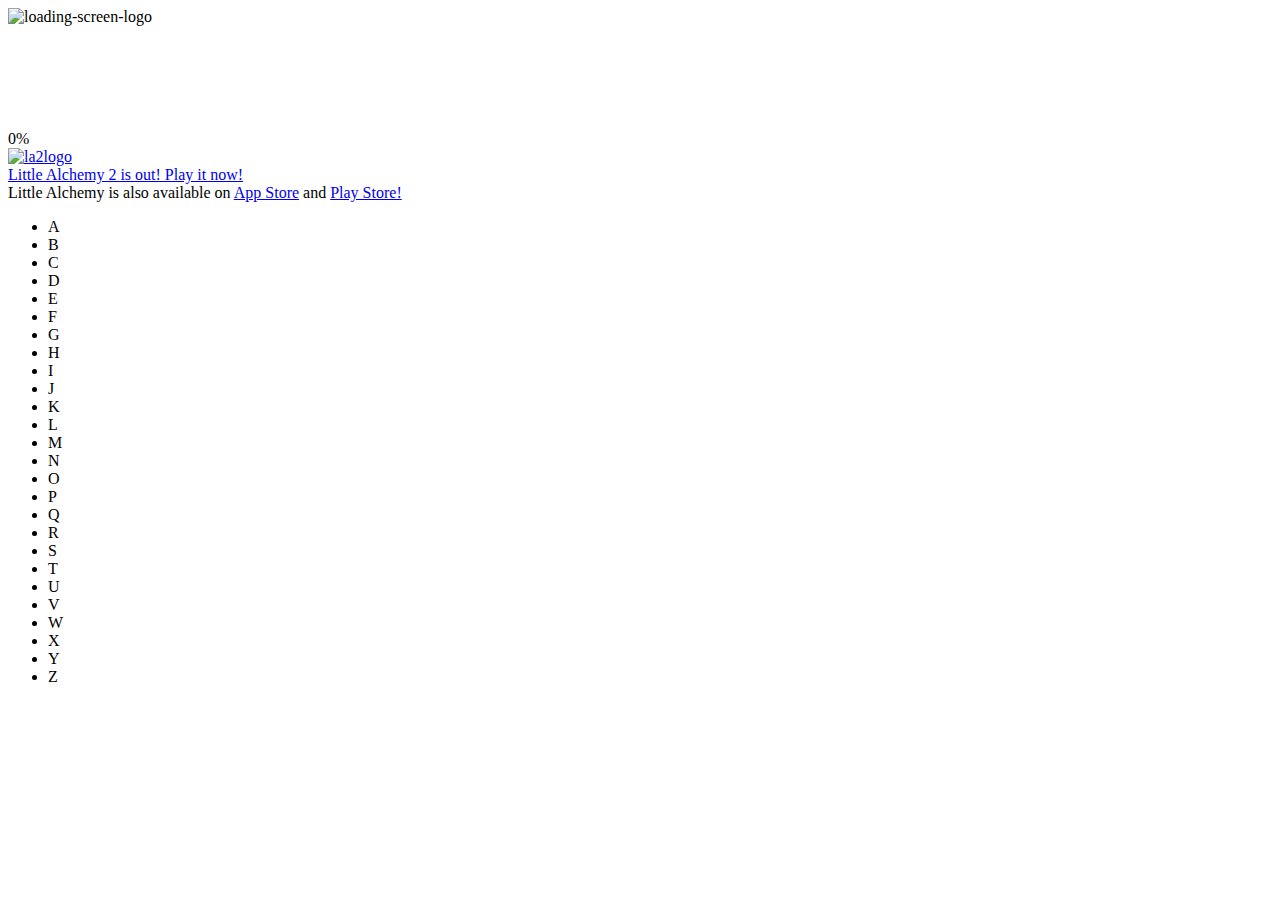
==== commit 3ab7e080: "fgjkfghktghk" ====
--- a/index.html
+++ b/index.html
@@ -1,643 +1,155 @@
 <!DOCTYPE html>
-
-<head>
-  <meta charset="utf-8">
-  <meta http-equiv="X-UA-Compatible" content="IE=edge,chrome=1">
-  <title>Little Alchemy</title>
-  <base href="https://cdn.jsdelivr.net/gh/genizy/littlealchemy/">
-  <meta name="description" content="A simple but addictive game. Start with four basic items and use them to find dinosaurs, unicorns and spaceships!">
-  <meta name="viewport" content="width=device-width, initial-scale=1, maximum-scale=1, user-scalable=no, minimal-ui">
-  <meta name="theme-color" content="#75005D">
-  <link rel="dns-prefetch" href="https://fonts.googleapis.com">
-  <link rel="dns-prefetch" href="https://ajax.googleapis.com">
-  <link rel="dns-prefetch" href="https://apis.google.com">
-  <link rel="subresource" href="https://fonts.googleapis.com/css?family=Roboto:300,100|Roboto+Condensed:300&amp;subset=latin,latin-ext">
-  <meta name="apple-mobile-web-app-capable" content="yes">
-  <meta name="apple-mobile-web-app-status-bar-style" content="black">
-  <meta name="apple-mobile-web-app-title" content="Little Alchemy">
-  <link rel="apple-touch-icon" sizes="76x76" href="https://cdn.jsdelivr.net/gh/genizy/littlealchemy/img/76-opaque.png">
-  <link rel="apple-touch-icon" sizes="120x120" href="https://cdn.jsdelivr.net/gh/genizy/littlealchemy/img/120-opaque.png">
-  <link rel="apple-touch-icon" sizes="152x152" href="https://cdn.jsdelivr.net/gh/genizy/littlealchemy/img/152-opaque.png">
-  <link rel="apple-touch-icon" sizes="180x180" href="https://cdn.jsdelivr.net/gh/genizy/littlealchemy/apple-touch-icon-precomposed.png">
-  <meta name="mobile-web-app-capable" content="yes">
-  <link rel="icon" sizes="48x48" href="https://cdn.jsdelivr.net/gh/genizy/littlealchemy/img/48-alpha.png">
-  <link rel="icon" sizes="72x72" href="https://cdn.jsdelivr.net/gh/genizy/littlealchemy/img/72-alpha.png">
-  <link rel="icon" sizes="96x96" href="https://cdn.jsdelivr.net/gh/genizy/littlealchemy/img/96-alpha.png">
-  <link rel="icon" sizes="192x192" href="https://cdn.jsdelivr.net/gh/genizy/littlealchemy/img/192-alpha.png">
-  <link href="https://fonts.googleapis.com/css?family=Roboto+Condensed:300|Roboto:100&amp;subset=latin,latin-ext" rel="stylesheet" type="text/css">
-  <style>
-    img,
-    legend {
-      border: 0
-    }
-
-    legend,
-    td,
-    th {
-      padding: 0
-    }
-
-    html {
-      -ms-text-size-adjust: 100%;
-      -webkit-text-size-adjust: 100%
-    }
-
-    body {
-      margin: 0
-    }
-
-    article,
-    aside,
-    details,
-    figcaption,
-    figure,
-    footer,
-    header,
-    hgroup,
-    main,
-    menu,
-    nav,
-    section,
-    summary {
-      display: block
-    }
-
-    audio,
-    canvas,
-    progress,
-    video {
-      display: inline-block;
-      vertical-align: baseline
-    }
-
-    audio:not([controls]) {
-      display: none;
-      height: 0
-    }
-
-    [hidden],
-    template {
-      display: none
-    }
-
-    a {
-      background-color: transparent
-    }
-
-    a:active,
-    a:hover {
-      outline: 0
-    }
-
-    abbr[title] {
-      border-bottom: 1px dotted
-    }
-
-    b,
-    optgroup,
-    strong {
-      font-weight: 700
-    }
-
-    dfn {
-      font-style: italic
-    }
-
-    h1 {
-      font-size: 2em;
-      margin: .67em 0
-    }
-
-    mark {
-      background: #ff0;
-      color: #000
-    }
-
-    small {
-      font-size: 80%
-    }
-
-    sub,
-    sup {
-      font-size: 75%;
-      line-height: 0;
-      position: relative;
-      vertical-align: baseline
-    }
-
-    sup {
-      top: -.5em
-    }
-
-    sub {
-      bottom: -.25em
-    }
-
-    img {
-      vertical-align: middle
-    }
-
-    svg:not(:root) {
-      overflow: hidden
-    }
-
-    figure {
-      margin: 1em 40px
-    }
-
-    hr {
-      -moz-box-sizing: content-box;
-      box-sizing: content-box;
-      height: 0
-    }
-
-    pre,
-    textarea {
-      overflow: auto
-    }
-
-    code,
-    kbd,
-    pre,
-    samp {
-      font-family: monospace, monospace;
-      font-size: 1em
-    }
-
-    button,
-    input,
-    optgroup,
-    select,
-    textarea {
-      color: inherit;
-      font: inherit;
-      margin: 0
-    }
-
-    button {
-      overflow: visible
-    }
-
-    button,
-    select {
-      text-transform: none
-    }
-
-    button,
-    html input[type=button],
-    input[type=reset],
-    input[type=submit] {
-      -webkit-appearance: button;
-      cursor: pointer
-    }
-
-    button[disabled],
-    html input[disabled] {
-      cursor: default
-    }
-
-    .loadingScreen svg,
-    .progressBar {
-      cursor: pointer
-    }
-
-    button::-moz-focus-inner,
-    input::-moz-focus-inner {
-      border: 0;
-      padding: 0
-    }
-
-    input {
-      line-height: normal
-    }
-
-    input[type=checkbox],
-    input[type=radio] {
-      box-sizing: border-box;
-      padding: 0
-    }
-
-    input[type=number]::-webkit-inner-spin-button,
-    input[type=number]::-webkit-outer-spin-button {
-      height: auto
-    }
-
-    input[type=search] {
-      -webkit-appearance: textfield;
-      -moz-box-sizing: content-box;
-      -webkit-box-sizing: content-box;
-      box-sizing: content-box
-    }
-
-    input[type=search]::-webkit-search-cancel-button,
-    input[type=search]::-webkit-search-decoration {
-      -webkit-appearance: none
-    }
-
-    fieldset {
-      border: 1px solid silver;
-      margin: 0 2px;
-      padding: .35em .625em .75em
-    }
-
-    table {
-      border-collapse: collapse;
-      border-spacing: 0
-    }
-
-    @media only screen and (min-height:750px) {
-      .panel .content {
-        height: 650px;
-        margin-top: 50px
-      }
-    }
-
-    @media only screen and (min-height:690px) and (max-height:749px) {
-      .panel .content {
-        height: 650px;
-        margin-top: 20px
-      }
-    }
-
-    @media only screen and (min-height:500px) and (max-height:689px) and (min-width:460px) {
-      .panel .content {
-        height: 95%;
-        top: 2.5%
-      }
-    }
-
-    @media only screen and (min-height:500px) and (max-height:689px) and (max-width:459px) {
-      .panel .content {
-        height: 100%;
-        margin-top: 0
-      }
-    }
-
-    @media only screen and (min-height:420px) and (max-height:499px) {
-      .panel .content {
-        height: 100%;
-        margin-top: 0
-      }
-    }
-
-    @media only screen and (min-height:260px) and (max-height:419px) {
-      .panel .content {
-        height: 100%;
-        margin-top: 0
-      }
-
-      .loadingScreenContainer {
-        margin: 10px auto 0
-      }
-
-      .loadingScreenLogo {
-        width: 222px;
-        height: 85px;
-        margin: 0 auto 10px
-      }
-
-      .loadingScreenMessage {
-        padding: 0 5px;
-        margin-top: 10px
-      }
-
-      .loadingScreenPlatforms {
-        display: none
-      }
-    }
-
-    @media only screen and (max-height:259px) {
-      .panel .content {
-        height: 100%;
-        margin-top: 0
-      }
-
-      .loadingScreenContainer {
-        margin: 10px auto 0
-      }
-
-      .loadingScreenLogo {
-        width: 222px;
-        height: 85px;
-        margin: 0 auto 10px
-      }
-
-      .loadingScreenMessage,
-      .loadingScreenPlatforms {
-        display: none
-      }
-    }
-
-    body,
-    html {
-      width: 100%;
-      height: 100%;
-      line-height: 1.4;
-      -ms-touch-action: none;
-      touch-action: none;
-      -ms-overflow-style: none;
-      overflow: hidden;
-      position: fixed;
-      font: 16px/26px Roboto, sans-serif-light, "Roboto Condensed", Helvetica, "Helvetica Neue", Arial, sans-serif;
-      font-weight: 300;
-      color: #938671
-    }
-
-    * {
-      -webkit-tap-highlight-color: transparent
-    }
-
-    .chromeframe {
-      margin: .2em 0;
-      background: #ccc;
-      color: #000;
-      padding: .2em 0
-    }
-
-    .loadingScreen {
-      width: 100%;
-      height: 100%;
-      position: absolute;
-      z-index: 2000;
-      top: 0;
-      left: 0;
-      background: #fff
-    }
-
-    .loadingScreenContainer {
-      min-width: 300px;
-      margin: 30px auto 0
-    }
-
-    .loadingScreenLogo {
-      width: 287px;
-      height: 110px;
-      display: block;
-      margin: 0 auto 20px
-    }
-
-    .playButton,
-    .playButtonContainer {
-      width: 300px;
-      height: 100px
-    }
-
-    .playButtonContainer {
-      margin: 0 auto;
-      text-align: center;
-      background-color: #C226A2
-    }
-
-    .loadingScreenLA2,
-    .loadingScreenPlatforms {
-      width: 100%;
-      text-align: center;
-      position: absolute
-    }
-
-    .progressBar {
-      font-family: "Roboto Condensed";
-      font-size: 30pt;
-      color: #fff;
-      margin-top: -65px;
-      transition: opacity .3s ease;
-      -webkit-transition: opacity .3s ease
-    }
-
-    .loadingScreen svg rect {
-      opacity: .75;
-      transition: opacity 1s ease-out;
-      -webkit-transition: opacity 1s ease-out
-    }
-
-    .loadingScreen .playButton path {
-      transition: stroke-dashoffset .75s ease-in-out, opacity .75s ease-out;
-      -webkit-transition: stroke-dashoffset .75s ease-in-out, opacity .75s ease-out
-    }
-
-    .loadingScreenMessage {
-      text-align: center;
-      padding: 0 30px;
-      margin-top: 30px
-    }
-
-    .loadingScreenLink,
-    .loadingScreenMessage a,
-    .loadingScreenPlatforms a {
-      border-bottom: solid 1px #C226A2;
-      color: #938671;
-      text-decoration: none
-    }
-
-    .loadingScreenLink:hover,
-    .loadingScreenMessage a:hover,
-    .loadingScreenPlatforms a:hover {
-      color: #C226A2
-    }
-
-    .nightMode .loadingScreenMessage a,
-    .nightMode .loadingScreenPlatforms a,
-    body.nightMode {
-      color: #9779A6
-    }
-
-    .loadingScreenPlatforms {
-      bottom: 20px
-    }
-
-    .loadingScreenLA2 {
-      margin: 0 auto;
-      bottom: 80px;
-      font-weight: 700
-    }
-
-    .loadingScreenLA2 img {
-      width: 196px;
-      height: 90px;
-      margin: 0 auto
-    }
-
-    @media only screen and (max-height:560px) {
-      .loadingScreenLA2 img {
-        width: 131px;
-        height: 60px
-      }
-    }
-
-    @media only screen and (max-height:540px) {
-      .loadingScreenLA2 {
-        display: none
-      }
-    }
-
-    .nightMode .loadingScreen {
-      background-color: #201A24
-    }
-
-    .nightMode .loadingScreenMessage a:hover,
-    .nightMode .loadingScreenPlatforms a:hover {
-      color: #C226A2
-    }
-  </style>
-  <meta itemprop="name" content="Little Alchemy">
-  <meta itemprop="description" content="A simple but addictive game. Start with four basic items and use them to find dinosaurs, unicorns and spaceships!">
-  <meta itemprop="image" content="http://littlealchemy.com/img/little-alchemy-1024-logo.png">
-  <meta name="twitter:card" content="summary_large_image">
-  <meta name="twitter:site" content="@alchemygame">
-  <meta name="twitter:title" content="Little Alchemy">
-  <meta name="twitter:description" content="A simple but addictive game. Start with four basic items and use them to find dinosaurs, unicorns and spaceships!">
-  <meta name="twitter:creator" content="@alchemygame">
-  <meta name="twitter:image:src" content="http://littlealchemy.com/img/little-alchemy-1024-logo.png">
-  <meta property="og:title" content="Little Alchemy">
-  <meta property="og:type" content="article">
-  <meta property="og:url" content="http://littlealchemy.com">
-  <meta property="og:site_name" content="Little Alchemy">
-  <meta property="og:description" content="A simple but addictive game. Start with four basic items and use them to find dinosaurs, unicorns and spaceships!">
-  <meta property="og:image" content="http://littlealchemy.com/img/little-alchemy-open-graph.png">
-</head>
-
-<body>
-  <script>
-    if (JSON.parse(localStorage["settings"]).nightMode) {
-      document.body.className += " nightMode";
-    }
-  </script>
-  <div class="googlePlusHaxor"></div>
-  <div id="loadingScreen" class="loadingScreen">
-    <div class="loadingScreenContainer">
-      <img class="loadingScreenLogo" src="https://cdn.jsdelivr.net/gh/genizy/littlealchemy/img/loading-screen-logo.png" alt="loading-screen-logo">
-      <div class="playButtonContainer rect">
-        <div class="playButton">
-          <svg class="playButton" width="300" height="100">
-            <rect x="0" y="0" width="300" height="100" fill="transparent"></rect>
-            <path stroke="#75005D" stroke-width="0" fill="none" d="M0 0 H 300 V 100 H 0 L 0 0" stroke-dasharray="800, 800" stroke-dashoffset="800" style="display: none"></path>
-          </svg>
-        </div>
-        <div class="progressBar">
-          0%
-        </div>
+<html lang="en">
+   <head>
+      <meta charset="utf-8">
+      <meta http-equiv="X-UA-Compatible" content="IE=edge">
+      <title>Little Alchemy</title>
+      <base href="https://cdn.jsdelivr.net/gh/genizy/littlealchemy/">
+      <meta name="description" content="A simple but addictive game. Start with four basic items and use them to find dinosaurs, unicorns, and spaceships!">
+      <meta name="viewport" content="width=device-width, initial-scale=1, maximum-scale=3, user-scalable=yes, minimal-ui">
+      <meta name="theme-color" content="#75005D">
+      <link rel="dns-prefetch" href="https://fonts.googleapis.com">
+      <link rel="dns-prefetch" href="https://ajax.googleapis.com">
+      <link rel="dns-prefetch" href="https://apis.google.com">
+      <link rel="subresource" href="https://fonts.googleapis.com/css?family=Roboto:300,100&amp;subset=latin,latin-ext">
+      <meta name="apple-mobile-web-app-capable" content="yes">
+      <meta name="apple-mobile-web-app-status-bar-style" content="black">
+      <meta name="apple-mobile-web-app-title" content="Little Alchemy">
+      <link rel="apple-touch-icon" sizes="76x76" href="https://cdn.jsdelivr.net/gh/genizy/littlealchemy/img/76-opaque.png">
+      <link rel="apple-touch-icon" sizes="120x120" href="https://cdn.jsdelivr.net/gh/genizy/littlealchemy/img/120-opaque.png">
+      <link rel="apple-touch-icon" sizes="152x152" href="https://cdn.jsdelivr.net/gh/genizy/littlealchemy/img/152-opaque.png">
+      <link rel="apple-touch-icon" sizes="180x180" href="https://cdn.jsdelivr.net/gh/genizy/littlealchemy/apple-touch-icon-precomposed.png">
+      <meta name="mobile-web-app-capable" content="yes">
+      <link rel="icon" sizes="48x48" href="https://cdn.jsdelivr.net/gh/genizy/littlealchemy/img/48-alpha.png">
+      <link rel="icon" sizes="72x72" href="https://cdn.jsdelivr.net/gh/genizy/littlealchemy/img/72-alpha.png">
+      <link rel="icon" sizes="96x96" href="https://cdn.jsdelivr.net/gh/genizy/littlealchemy/img/96-alpha.png">
+      <link rel="icon" sizes="192x192" href="https://cdn.jsdelivr.net/gh/genizy/littlealchemy/img/192-alpha.png">
+      <link href="https://fonts.googleapis.com/css?family=Roboto+Condensed:300%7CRoboto:100&amp;subset=latin,latin-ext" rel="stylesheet" type="text/css">
+      <link rel="stylesheet" href="https://cdn.jsdelivr.net/gh/genizy/littlealchemy/index.css">
+      <meta name="twitter:card" content="summary_large_image">
+      <meta name="twitter:site" content="@alchemygame">
+      <meta name="twitter:title" content="Little Alchemy">
+      <meta name="twitter:description" content="A simple but addictive game. Start with four basic items and use them to find dinosaurs, unicorns, and spaceships!">
+      <meta name="twitter:creator" content="@alchemygame">
+      <meta name="twitter:image:src" content="http://littlealchemy.com/img/little-alchemy-1024-logo.png">
+      <meta property="og:title" content="Little Alchemy">
+      <meta property="og:type" content="article">
+      <meta property="og:url" content="http://littlealchemy.com">
+      <meta property="og:site_name" content="Little Alchemy">
+      <meta property="og:description" content="A simple but addictive game. Start with four basic items and use them to find dinosaurs, unicorns, and spaceships!">
+      <meta property="og:image" content="http://littlealchemy.com/img/little-alchemy-open-graph.png">
+   </head>
+   <body>
+      <script>
+         if (JSON.parse(localStorage["settings"]).nightMode) {
+           document.body.className += " nightMode";
+         }
+      </script>
+      <div class="googlePlusHaxor"></div>
+      <div id="loadingScreen" class="loadingScreen">
+         <div class="loadingScreenContainer">
+            <img class="loadingScreenLogo" src="https://cdn.jsdelivr.net/gh/genizy/littlealchemy/img/loading-screen-logo.png" alt="loading-screen-logo">
+            <div class="playButtonContainer rect">
+               <div class="playButton">
+                  <svg class="playButton" width="300" height="100">
+                     <rect x="0" y="0" width="300" height="100" fill="transparent"></rect>
+                     <path stroke="#75005D" stroke-width="0" fill="none" d="M0 0 H 300 V 100 H 0 L 0 0" stroke-dasharray="800, 800" stroke-dashoffset="800" style="display: none"></path>
+                  </svg>
+               </div>
+               <div class="progressBar">
+                  0%
+               </div>
+            </div>
+            <div id="loadingScreenMessage" class="loadingScreenMessage"></div>
+         </div>
+         <div class="loadingScreenLA2">
+            <a href="https://littlealchemy2.com" target="_blank" data-la2="loading-screen-logo"><img src="https://cdn.jsdelivr.net/gh/genizy/littlealchemy/img/la2logo.svg" alt="la2logo"></a>
+            <div>
+               <a href="https://littlealchemy2.com" target="_blank" class="loadingScreenLink" data-la2="loading-screen-text">Little Alchemy 2 is out! Play it now!</a>
+            </div>
+         </div>
+         <div class="loadingScreenPlatforms">
+            Little Alchemy is also available on <a href="https://itunes.apple.com/app/little-alchemy/id542467126" target="_blank">App Store</a> and <a href="https://play.google.com/store/apps/details?id=com.sometimeswefly.littlealchemy" target="_blank">Play Store!</a>
+         </div>
       </div>
-      <div id="loadingScreenMessage" class="loadingScreenMessage"></div>
-    </div>
-    <div class="loadingScreenLA2">
-      <a href="https://littlealchemy2.com" target="_blank" data-la2="loading-screen-logo"><img src="https://cdn.jsdelivr.net/gh/genizy/littlealchemy/img/la2logo.svg" alt="la2logo"></a>
-      <div>
-        <a href="https://littlealchemy2.com" target="_blank" class="loadingScreenLink" data-la2="loading-screen-text">Little Alchemy 2 is out! Play it now!</a>
+      <div id="workspace" class="workspace"></div>
+      <div id="side" class="side">
+         <div id="alphabet" class="alphabet">
+            <ul>
+               <li>A</li>
+               <li>B</li>
+               <li>C</li>
+               <li>D</li>
+               <li>E</li>
+               <li>F</li>
+               <li>G</li>
+               <li>H</li>
+               <li>I</li>
+               <li>J</li>
+               <li>K</li>
+               <li>L</li>
+               <li>M</li>
+               <li>N</li>
+               <li>O</li>
+               <li>P</li>
+               <li>Q</li>
+               <li>R</li>
+               <li>S</li>
+               <li>T</li>
+               <li>U</li>
+               <li>V</li>
+               <li>W</li>
+               <li>X</li>
+               <li>Y</li>
+               <li>Z</li>
+            </ul>
+         </div>
+         <div id="libraryOverlay"></div>
+         <div id="outerLibrary" class="outerLibrary">
+            <div id="library" class="library"></div>
+         </div>
+         <div class="libraryFade"></div>
       </div>
-    </div>
-    <div class="loadingScreenPlatforms">
-      Little Alchemy is also available on <a href="https://itunes.apple.com/app/little-alchemy/id542467126" target="_blank">App Store</a> and <a href="https://play.google.com/store/apps/details?id=com.sometimeswefly.littlealchemy" target="_blank">Play Store!</a>
-    </div>
-  </div>
-  <div id="workspace" class="workspace"></div>
-  <div id="side" class="side">
-    <div id="alphabet" class="alphabet">
-      <ul>
-        <li>A</li>
-        <li>B</li>
-        <li>C</li>
-        <li>D</li>
-        <li>E</li>
-        <li>F</li>
-        <li>G</li>
-        <li>H</li>
-        <li>I</li>
-        <li>J</li>
-        <li>K</li>
-        <li>L</li>
-        <li>M</li>
-        <li>N</li>
-        <li>O</li>
-        <li>P</li>
-        <li>Q</li>
-        <li>R</li>
-        <li>S</li>
-        <li>T</li>
-        <li>U</li>
-        <li>V</li>
-        <li>W</li>
-        <li>X</li>
-        <li>Y</li>
-        <li>Z</li>
-      </ul>
-    </div>
-    <div id="libraryOverlay"></div>
-    <div id="outerLibrary" class="outerLibrary">
-      <div id="library" class="library"></div>
-    </div>
-    <div class="libraryFade"></div>
-  </div>
-  <div id="ui" class="ui">
-    <a id="progressShareButton" class="progressShare" target="_blank">
-      <div id="progress" class="progress"></div>
-    </a>
-    <div id="toggleFullscreen" class="toggleFullscreen"></div>
-    <div id="icons" class="icons">
-      <a href="https://littlealchemy2.com" target="_blank" title="Little Alchemy 2 is out! Play it now!" data-la2="menu">
-        <div class="icon iconLA2" id="littleAlchemy2Button"></div>
-      </a>
-      <div class="icon iconClear" id="clearWorkspace"></div>
-      <div class="icon iconScreenshot" id="screenshotIcon" style="display: none"></div>
-      <div class="icon iconMenu" id="menu"></div>
-    </div>
-    <div id="broadcast" class="broadcast">
-      <div class="content"></div>
-    </div>
-    <div id="login" class="login"></div>
-  </div>
-  <div id="panel" class="panel">
-    <div class="content">
-      <div id="closePanel" class="closePanel"></div>
-    </div>
-  </div><input type="hidden" id="searchBar" class="searchBar" maxlength="75">
-  <div class="outerNotificationBox">
-    <div id="notificationBox" class="notificationBox hide">
-      <div class="close"></div>
-      <div class="content"></div>
-    </div>
-  </div>
-  <script src="https://ajax.googleapis.com/ajax/libs/jquery/2.1.1/jquery.min.js"></script>
-  <script>
-    window.jQuery || document.write('<script src="https://cdn.jsdelivr.net/gh/genizy/littlealchemy/js/vendor/jquery-2.1.0.min.js"><\/script>')
-  </script>
-  <script src="https://cdn.jsdelivr.net/gh/genizy/littlealchemy/js/alchemy.580.js"></script>
-  <script src="https://cdn.jsdelivr.net/gh/genizy/littlealchemy/js/vendor/dragNdrop.580.js"></script>
-  <script src="https://cdn.jsdelivr.net/gh/genizy/littlealchemy/js/vendor/iscroll-lite-5.0.6.1.js" async></script>
-  <script src="https://cdn.jsdelivr.net/gh/genizy/littlealchemy/js/alchemy.firstLoad.580.js" async></script>
-  <script src="https://cdn.jsdelivr.net/gh/genizy/littlealchemy/js/alchemy.secondLoad.580.js" async></script>
-  <script src="https://cdn.jsdelivr.net/gh/genizy/littlealchemy/js/vendor/html2canvas-0.4.1.min.js" async></script>
-  <script src="https://apis.google.com/js/client.js?onload=GAPILoaded" async defer></script>
-  <script>
-    (function(i, s, o, g, r, a, m) {
-      i['GoogleAnalyticsObject'] = r;
-      i[r] = i[r] || function() {
-        (i[r].q = i[r].q || []).push(arguments)
-      }, i[r].l = 1 * new Date();
-      a = s.createElement(o),
-        m = s.getElementsByTagName(o)[0];
-      a.async = 1;
-      a.src = g;
-      m.parentNode.insertBefore(a, m)
-    })(window, document, 'script', 'https://www.google-analytics.com/analytics.js', 'ga');
-
-    ga('create', 'UA-24907950-2', 'auto');
-    ga('send', 'pageview');
-
-    function loadCSS(e, t, n) {
-      "use strict";
-      var i = window.document.createElement("link");
-      var o = t || window.document.getElementsByTagName("script")[0];
-      i.rel = "stylesheet";
-      i.href = e;
-      i.media = "only x";
-      o.parentNode.insertBefore(i, o);
-      setTimeout(function() {
-        i.media = n || "all"
-      })
-    }
-
-    loadCSS("https://cdn.jsdelivr.net/gh/genizy/littlealchemy/css/app.580.css");
-  </script>
-</body>
-
+      <div id="ui" class="ui">
+         <a id="progressShareButton" class="progressShare" target="_blank">
+            <div id="progress" class="progress"></div>
+         </a>
+         <div id="toggleFullscreen" class="toggleFullscreen"></div>
+         <div id="icons" class="icons">
+            <a href="https://littlealchemy2.com" target="_blank" title="Little Alchemy 2 is out! Play it now!" data-la2="menu">
+               <div class="icon iconLA2" id="littleAlchemy2Button"></div>
+            </a>
+            <div class="icon iconClear" id="clearWorkspace"></div>
+            <div class="icon iconScreenshot" id="screenshotIcon" style="display: none"></div>
+            <div class="icon iconMenu" id="menu"></div>
+         </div>
+         <div id="broadcast" class="broadcast">
+            <div class="content"></div>
+         </div>
+         <div id="login" class="login"></div>
+      </div>
+      <div id="panel" class="panel">
+         <div class="content">
+            <div id="closePanel" class="closePanel"></div>
+         </div>
+      </div>
+      <input type="hidden" id="searchBar" class="searchBar">
+      <div class="outerNotificationBox">
+         <div id="notificationBox" class="notificationBox hide">
+            <div class="close"></div>
+            <div class="content"></div>
+         </div>
+      </div>
+      <script src="https://ajax.googleapis.com/ajax/libs/jquery/2.1.1/jquery.min.js"></script> 
+      <script>
+         window.jQuery || document.write('<script src="https://cdn.jsdelivr.net/gh/genizy/littlealchemy/js/vendor/jquery-2.1.0.min.js"><\/script>')
+      </script> 
+      <script src="https://cdn.jsdelivr.net/gh/genizy/littlealchemy/js/alchemy.580.js"></script> 
+      <script src="https://cdn.jsdelivr.net/gh/genizy/littlealchemy/js/vendor/modernizr.custom.2.8.3.min.js"></script> 
+      <script src="https://cdn.jsdelivr.net/gh/genizy/littlealchemy/js/libs/classie.js"></script> 
+      <script src="https://cdn.jsdelivr.net/gh/genizy/littlealchemy/js/libs/console.js"></script> 
+      <script src="https://cdn.jsdelivr.net/gh/genizy/littlealchemy/js/libs/jquery.easing.1.3.js"></script> 
+      <script src="https://cdn.jsdelivr.net/gh/genizy/littlealchemy/js/ui.js"></script> 
+      <script src="https://cdn.jsdelivr.net/gh/genizy/littlealchemy/js/main.js"></script>
+   </body>
 </html>